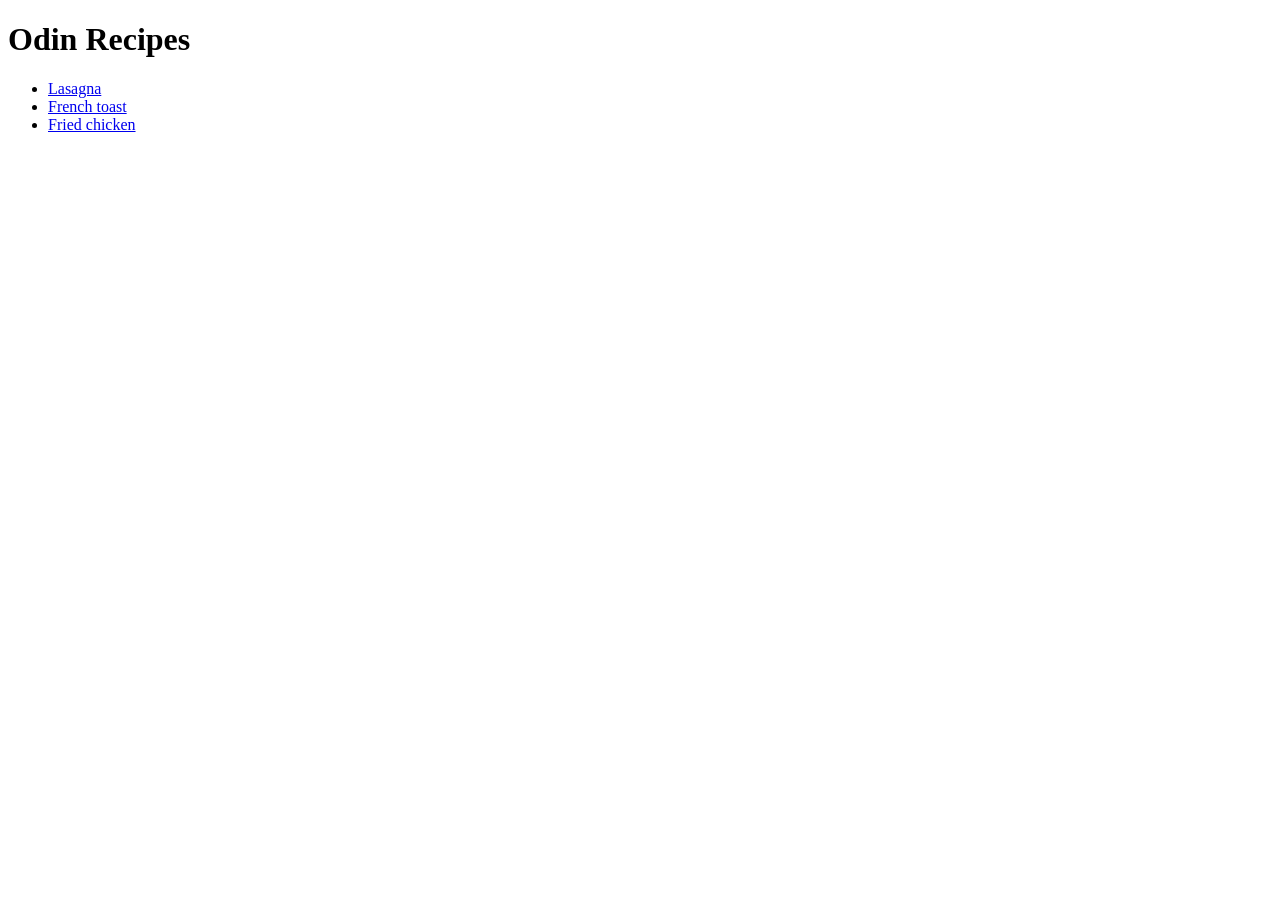
==== index.html @ d0b19fa2 "Html initial structure. Created two folders with images and subpages, created three recipe pages." ====
<!DOCTYPE html>
<html lang="en">
<head>
    <meta charset="UTF-8">
    <title>Recipes</title>
</head>
<body>
    <h1>Odin Recipes</h1>
    <ul>
    <li><a href="./recipes/lasagna.html">Lasagna</a></li>
    <li><a href="./recipes/french_toast.html">French toast</a></li>
    <li><a href="./recipes/fried_chicken.html">Fried chicken</a></li>
    </ul>
</body>
</html>
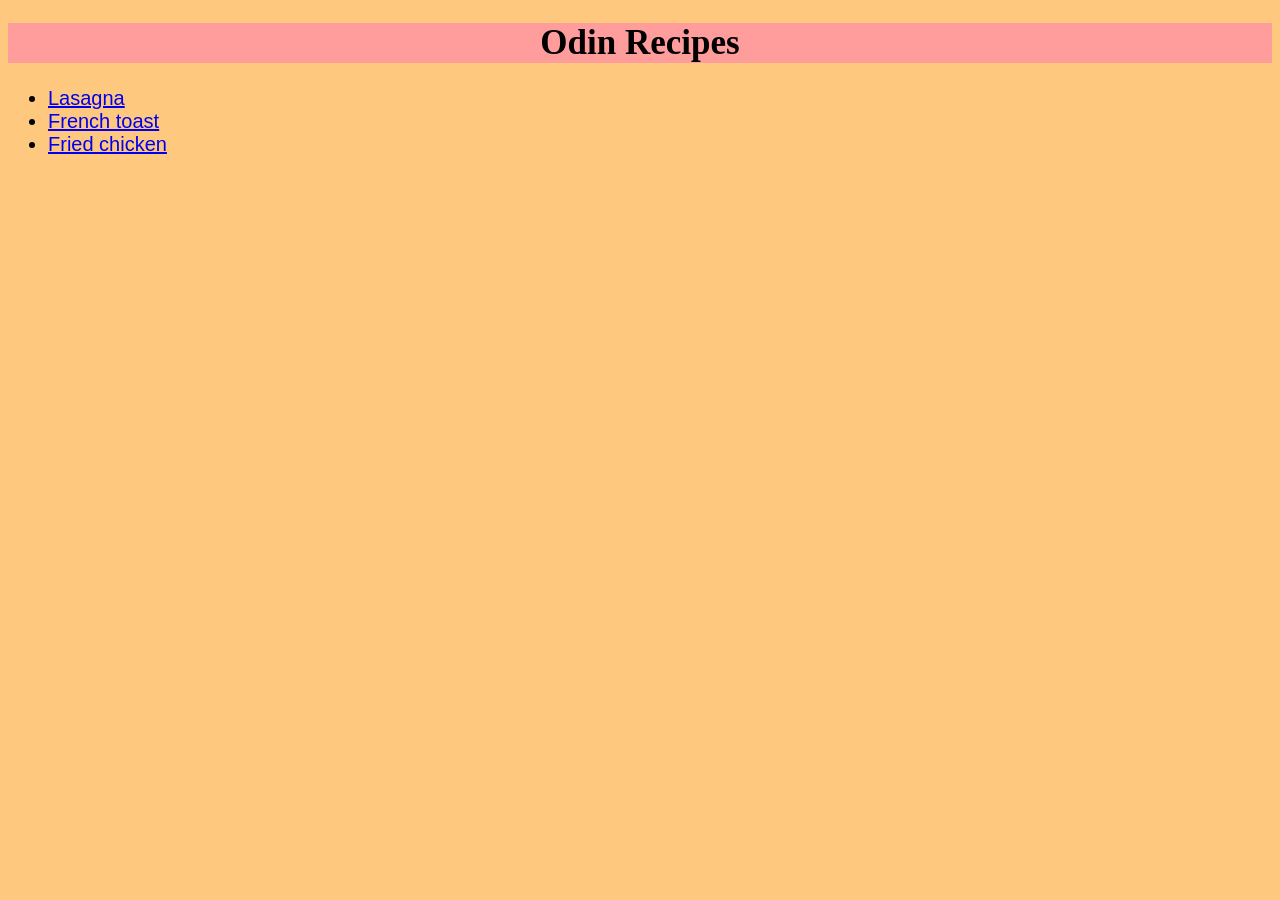
==== commit 2be964ad: "Added css file and some properties" ====
--- a/index.html
+++ b/index.html
@@ -1,15 +1,17 @@
 <!DOCTYPE html>
 <html lang="en">
 <head>
+    <link rel="stylesheet" href="styles.css"> 
     <meta charset="UTF-8">
     <title>Recipes</title>
 </head>
 <body>
-    <h1>Odin Recipes</h1>
+    <h1 class="title">Odin Recipes</h1>
     <ul>
-    <li><a href="./recipes/lasagna.html">Lasagna</a></li>
-    <li><a href="./recipes/french_toast.html">French toast</a></li>
-    <li><a href="./recipes/fried_chicken.html">Fried chicken</a></li>
+    <li><a href="./recipes/lasagna.html" target="_blank">Lasagna</a></li>
+    <li><a href="./recipes/french_toast.html" target="_blank">French toast</a></li>
+    <li><a href="./recipes/fried_chicken.html" target="_blank">Fried chicken</a></li>
     </ul>
 </body>
-</html>+</html>
+ 
--- a/styles.css
+++ b/styles.css
@@ -0,0 +1,32 @@
+body {
+    color: rgb(0, 0, 0);
+    font-family: Arial, Helvetica, sans-serif;
+    background: rgb(255, 200, 127);
+ }
+
+ .title{ 
+    font-family: 'Times New Roman', Times, serif;
+    font-size: 35px;
+    font-weight: bold;
+    text-align: center;
+    background-color: rgb(255, 156, 156);
+ }
+
+ .sub-title{
+    font-family: Arial, Helvetica, sans-serif;
+    font-size: 25px;
+    font-weight: 40;
+    text-decoration: underline;
+ }
+
+.image{
+    display: block;
+    margin-left: auto;
+    margin-right: auto;
+    width: 50%;
+}
+
+ li { 
+    font-size: 20px;
+    font-family: 'Gill Sans', 'Gill Sans MT', Calibri, 'Trebuchet MS', sans-serif;
+ }
